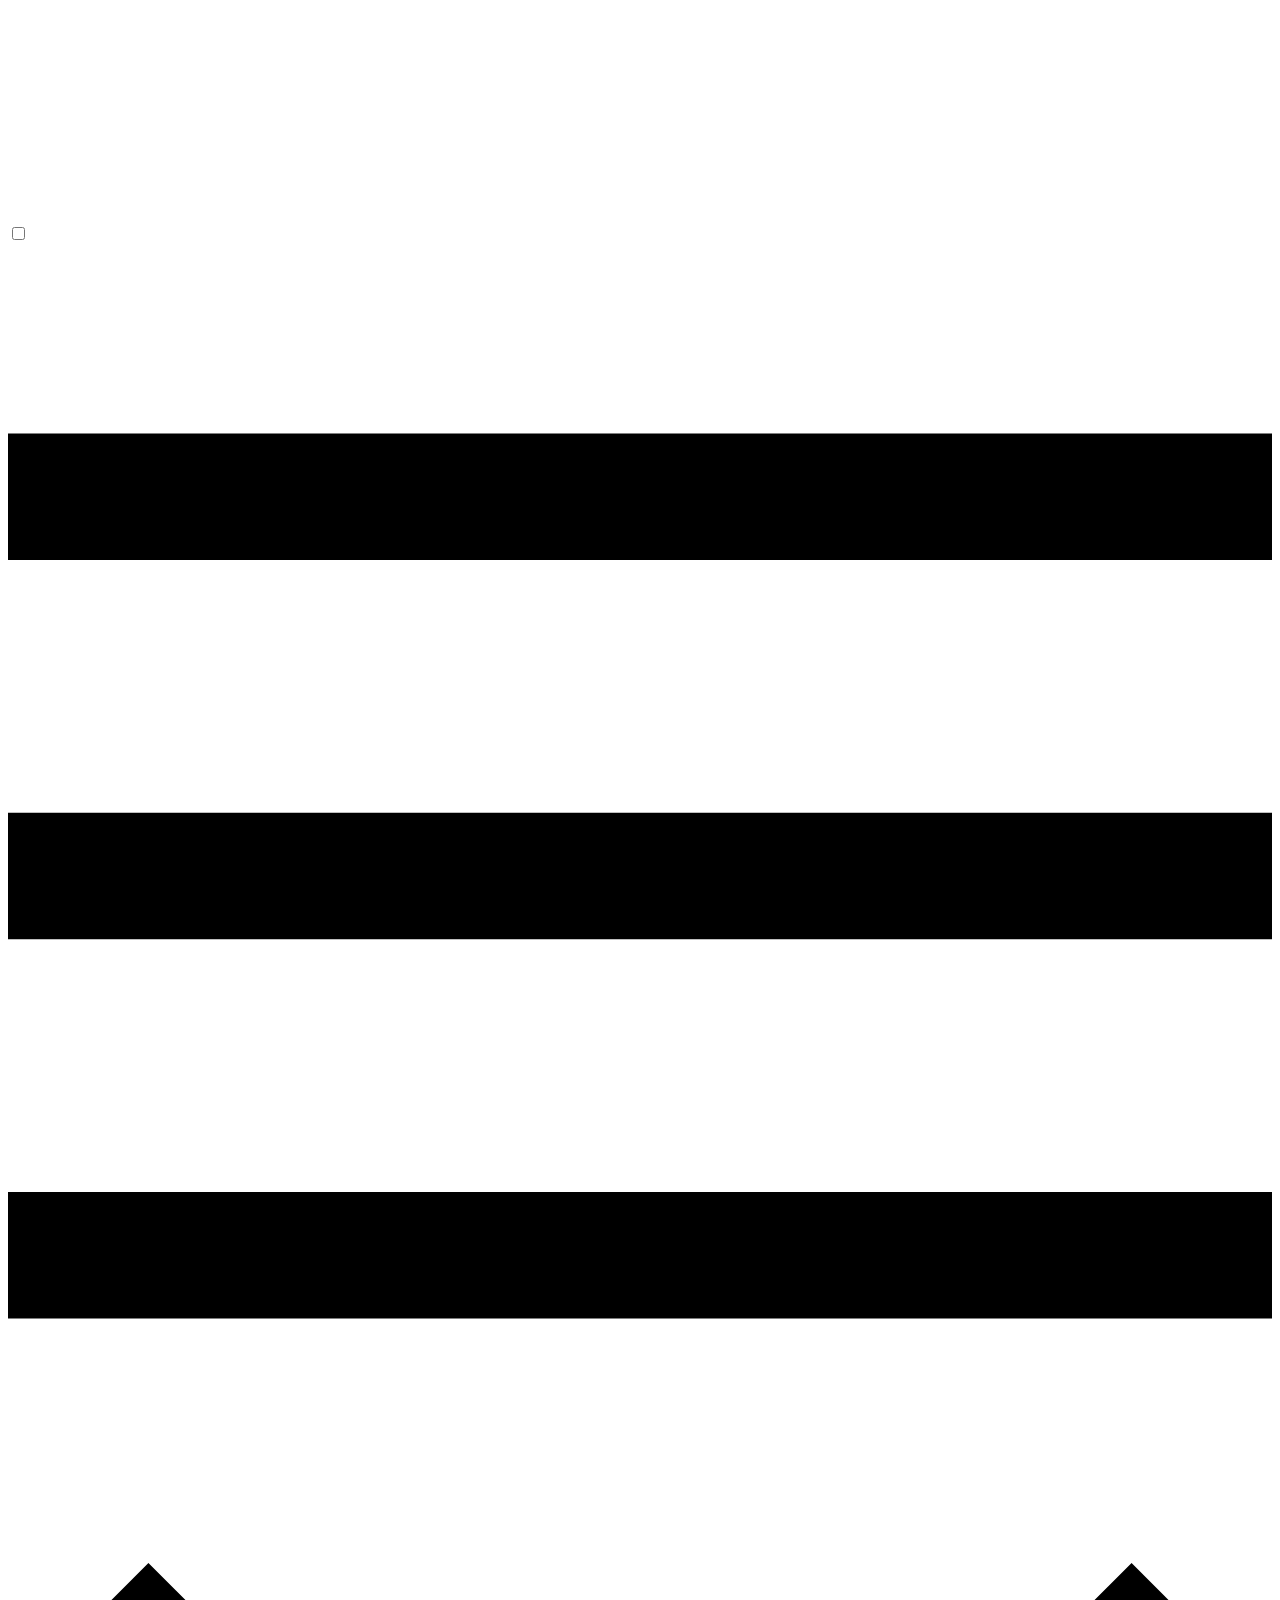
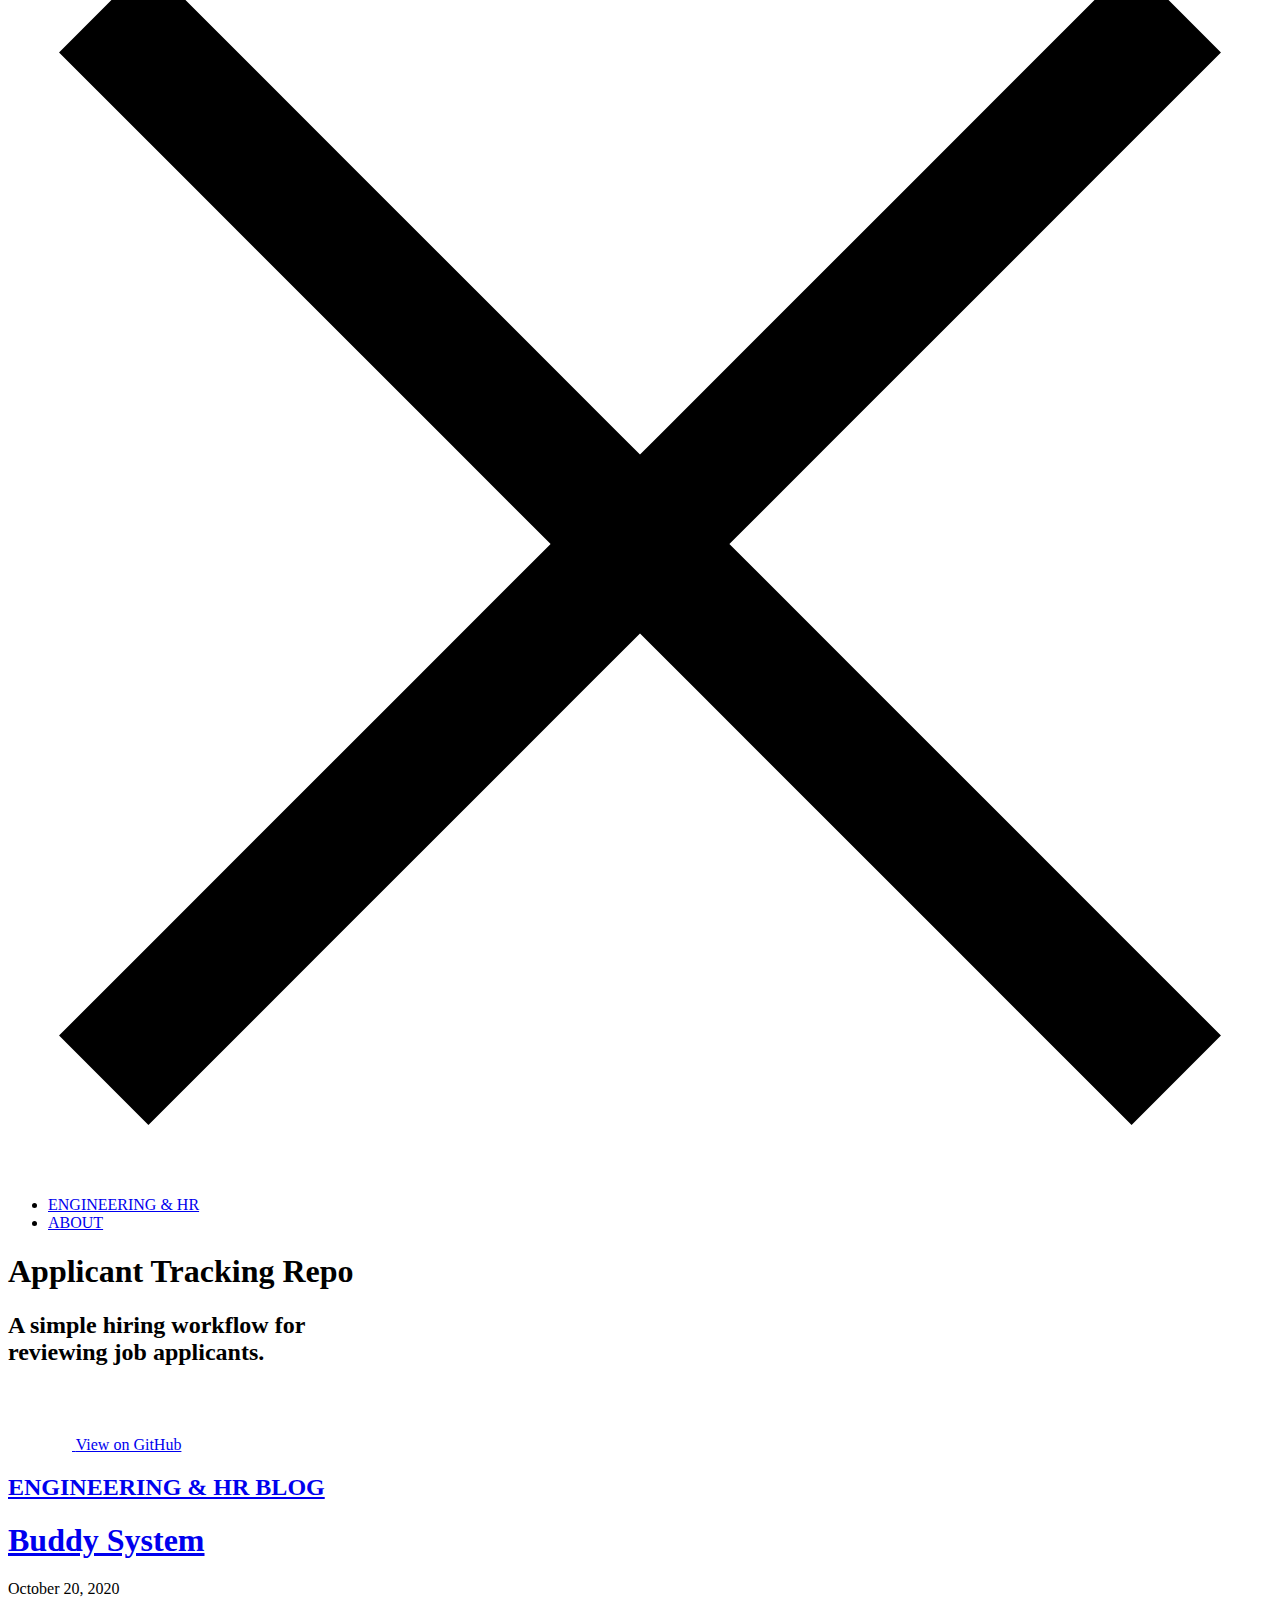
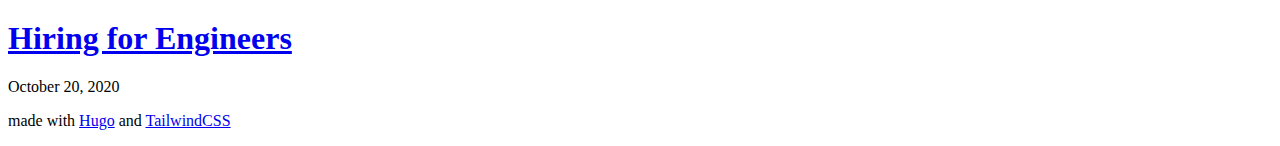
==== index.html @ 3302ef44 "Publishes to gh-pages" ====
<!DOCTYPE html>
<html lang='en-us'>
<head>
    <meta charset="utf-8" />
    <meta name="viewport" content="width=device-width, initial-scale=1" />
    <title> - Floatpoint</title><meta name="generator" content="Hugo 0.76.5" /><link rel="stylesheet" href="https://floatpoint-root.github.io/css/styles.min.99a6fdb7ff08016f06674483c7d6b3db4763f29bf529df583e78f80e638a7ce2.css" integrity="sha256-mab9t/8IAW8GZ0SDx9az20dj8pv1Kd9YPnj4DmOKfOI=">
    </head>

<body class="flex flex-col min-h-screen preload" onload="removePreload()"><header class="bg-blue flex justify-center px-4 w-full">
    
    <style type="text/css">
        input#nav-toggle:checked~label#show-button {
            display: none;
        }

        input#nav-toggle:checked~label#hide-button {
            display: flex;
        }

        input#nav-toggle:checked~#nav-menu {
            display: block;
        }
    </style>

    <nav
        class="flex items-center justify-between flex-wrap sm:max-w-screen-sm md:max-w-screen-md lg:max-w-screen-lg w-full">
        <a href="https://floatpoint-root.github.io/"
            class="bg-blue-dark hover:bg-blue-darker flex items-center px-3 py-2 my-2 rounded-sm trans-bgcolor">
            <img class="h-6" src="/images/floatpoint_logo_word.svg">
        </a>

        <input id="nav-toggle" type=checkbox class="hidden">
        <label id="show-button" for="nav-toggle" class="flex items-center block sm:hidden text-white">
            <svg class="fill-current h-4 w-4" viewBox="0 0 20 20" xmlns="http://www.w3.org/2000/svg">
                <title>Menu Open</title>
                <path d="M0 3h20v2H0V3z m0 6h20v2H0V9z m0 6h20v2H0V0z" />
            </svg>
        </label>
        <label id="hide-button" for="nav-toggle" class="flex items-center hidden text-white">
            <svg class="fill-current h-4 w-4" viewBox="0 0 20 20" xmlns="http://www.w3.org/2000/svg">
                <title>Menu Close</title>
                <polygon points="11 9 22 9 22 11 11 11 11 22 9 22 9 11 -2 11 -2 9 9 9 9 -2 11 -2"
                    transform="rotate(45 10 10)" />
            </svg>
        </label>

        <ul id="nav-menu" class="sm:flex w-full sm:w-auto hidden sm:block sm:space-x-12 pb-1 sm:pb-0">
            
            <li class="py-1">
                <a href="https://floatpoint-root.github.io/blog/" class="font-nunito text-white tracking-widest hover:aniline-white">
                    ENGINEERING & HR
                </a>
            </li>
            
            
            <li class="py-1">
                <a href="https://floatpoint-root.github.io/about/" class="font-nunito text-white tracking-widest hover:aniline-white">ABOUT</a>
            </li>
            
        </ul>
    </nav>
</header><main class="flex-1 mx-4 mt-4 sm:mt-16">
<div class='banner'>
    <div class='squares'>
        <div class='square'></div>
        <div class='square'></div>
        <div class='square'></div>
        <div class='square'></div>
        <div class='square'></div>
        <div class='square'></div>
        <div class='square'></div>
        <div class='square'></div>
        <div class='square'></div>
        <div class='square'></div>
    </div>
</div>
<div class="flex justify-center">
    <div class="bg-blue max-w-xs mb-10 sm:mb-24 overflow-hidden pt-5 rounded-lg shadow-lg w-full">
        <h1 class="font-nunito mb-4 text-center text-xl text-white tracking-wider">Applicant Tracking Repo</h1>
        <h2 class="font-nunito mb-3 text-center text-sm text-white tracking-wider">A simple hiring workflow for
            <br />reviewing job applicants.
        </h2>
        <div>
            <a class="bg-blue-dark hover:bg-blue-darker block flex justify-center items-center py-3 trans-bgcolor"
                href="https://github.com/floatpoint-team/applicant-tracking-repo">
                <img class="h-5 mr-2" src="/images/github_logo_light.png">
                <span class="text-sm text-white">View on GitHub</span>
            </a>
        </div>
    </div>
</div>
<div class="flex justify-center">
    <div class="flex flex-wrap sm:max-w-screen-sm md:max-w-screen-md xl:max-w-screen-lg xl:pl-12 w-full">
        <h2 class="mb-2 inline-block text-blue tracking-widest w-full">
            <a href="/blog/" class="hover:aniline-blue">ENGINEERING & HR BLOG</a>
        </h2>
        
        
        
        <section class="sm:max-w-screen-sm mb-4 sm:mb-10 w-full">
            <h1 class="font-nunito text-2xl sm:text-3xl text-blue-dark hover:text-blue trans-color">
                <a href="https://floatpoint-root.github.io/blog/buddy-system/">Buddy System</a>
            </h1>
            <p class="text-gray-600">October 20, 2020</p>
        </section>
        
        <section class="sm:max-w-screen-sm mb-4 sm:mb-10 w-full">
            <h1 class="font-nunito text-2xl sm:text-3xl text-blue-dark hover:text-blue trans-color">
                <a href="https://floatpoint-root.github.io/blog/hiring-for-engineers/">Hiring for Engineers</a>
            </h1>
            <p class="text-gray-600">October 20, 2020</p>
        </section>
        
        
        
    </div>
</div>

    </main><footer class="w-full text-center border-t border-gray-200 p-4 pin-b text-xs text-gray-400">
    <p>made with <a href="https://gohugo.io" class="underline hover:text-blue-400">Hugo</a> and <a href="https://tailwindcss.com" class="underline hover:text-blue-400">TailwindCSS</a></p>
</footer></body>
<script>
    function removePreload() {
        document.getElementsByClassName("preload")[0].classList.remove("preload");
    }
</script>

</html>
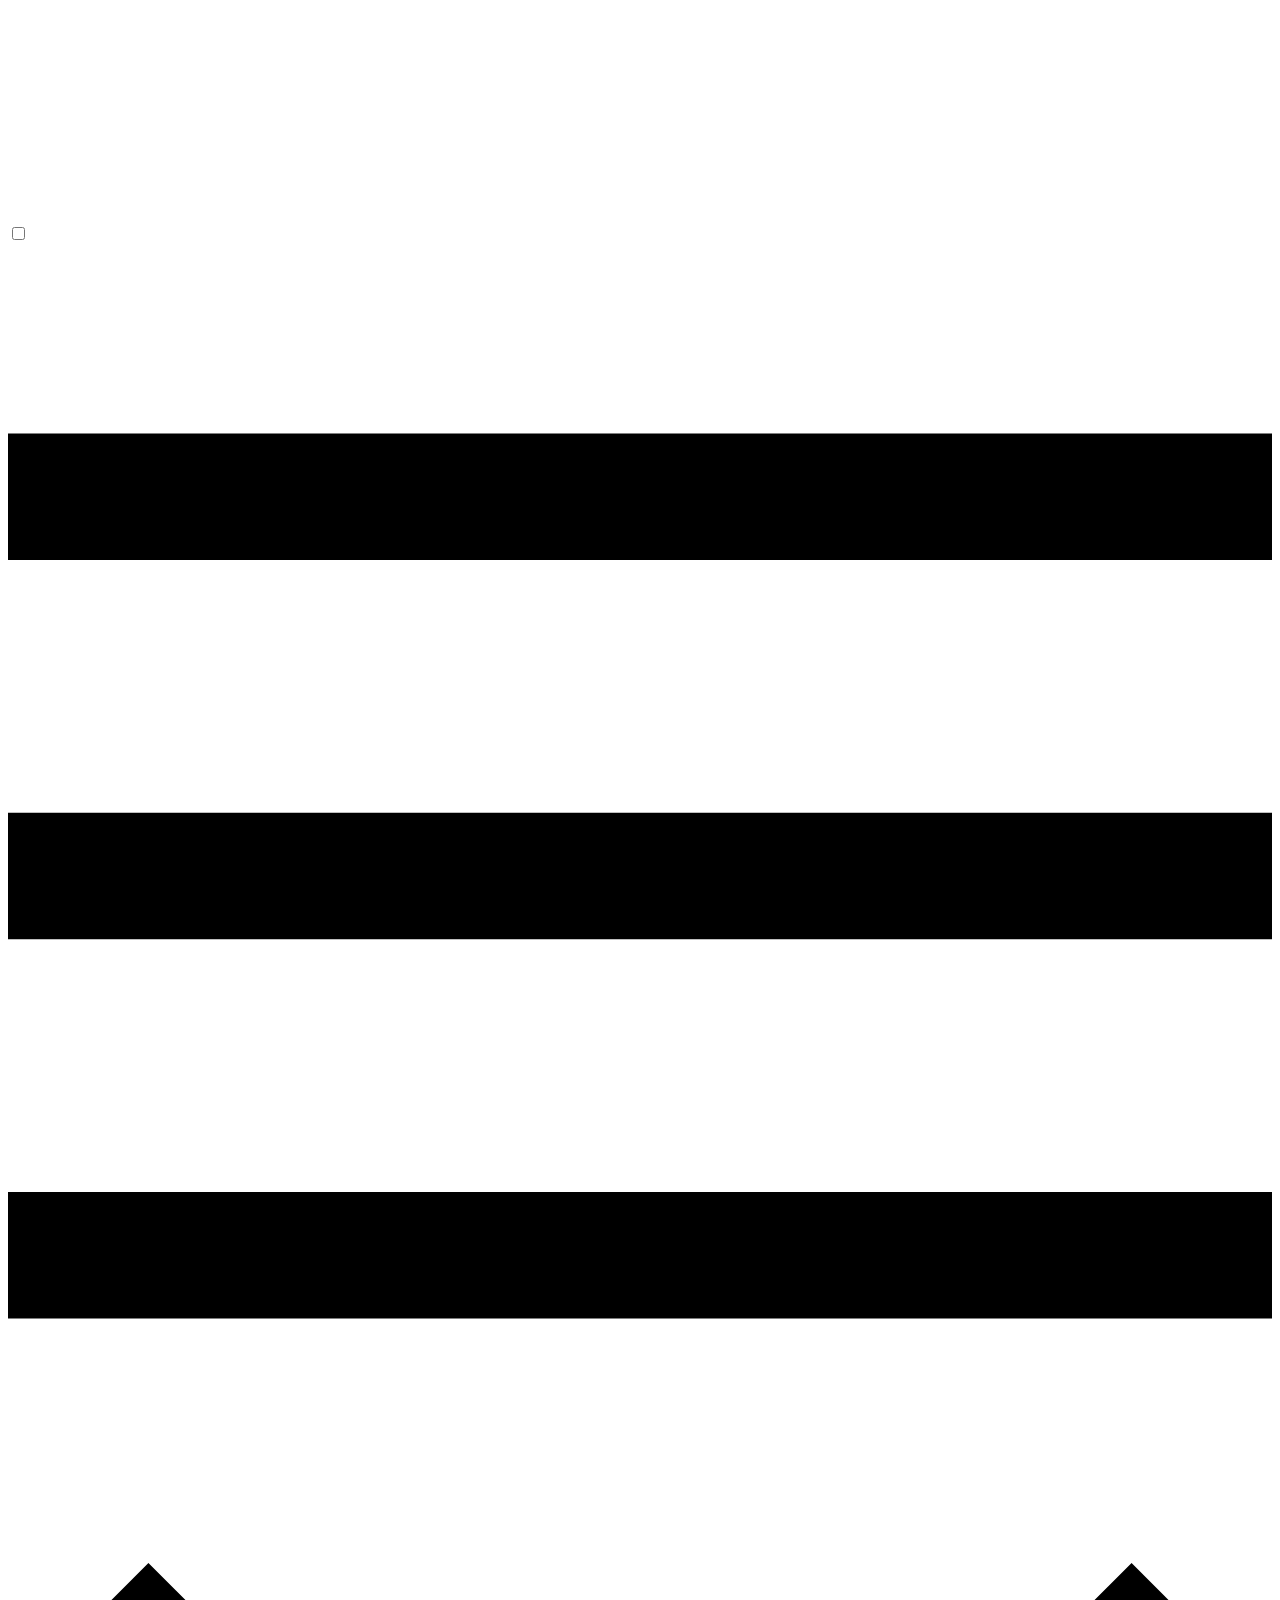
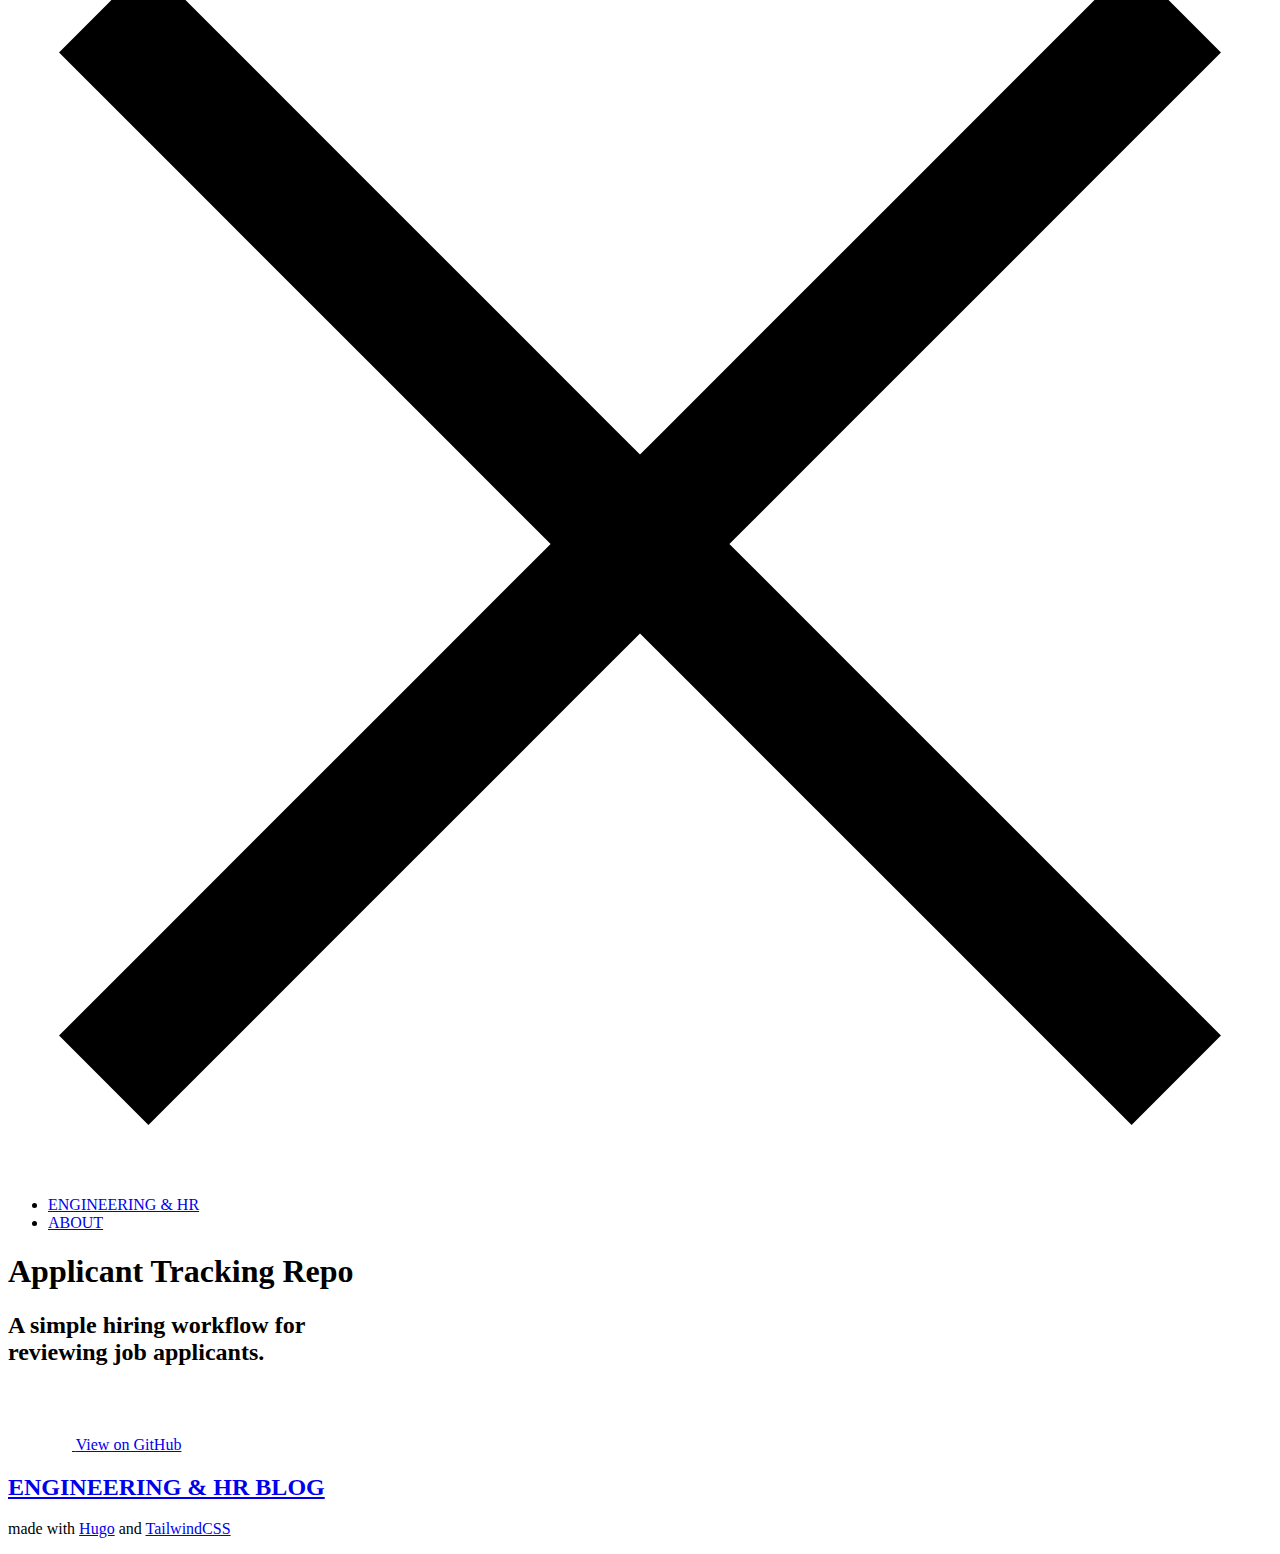
==== commit ce1d716b: "Builds site for gh-pages." ====
--- a/index.html
+++ b/index.html
@@ -3,7 +3,7 @@
 <head>
     <meta charset="utf-8" />
     <meta name="viewport" content="width=device-width, initial-scale=1" />
-    <title> - Floatpoint</title><meta name="generator" content="Hugo 0.76.5" /><link rel="stylesheet" href="https://floatpoint-root.github.io/css/styles.min.99a6fdb7ff08016f06674483c7d6b3db4763f29bf529df583e78f80e638a7ce2.css" integrity="sha256-mab9t/8IAW8GZ0SDx9az20dj8pv1Kd9YPnj4DmOKfOI=">
+    <title> - Floatpoint</title><meta name="generator" content="Hugo 0.76.5" /><link rel="stylesheet" href="https://www.floatpoint.co/css/styles.min.99a6fdb7ff08016f06674483c7d6b3db4763f29bf529df583e78f80e638a7ce2.css" integrity="sha256-mab9t/8IAW8GZ0SDx9az20dj8pv1Kd9YPnj4DmOKfOI=">
     </head>
 
 <body class="flex flex-col min-h-screen preload" onload="removePreload()"><header class="bg-blue flex justify-center px-4 w-full">
@@ -24,7 +24,7 @@
 
     <nav
         class="flex items-center justify-between flex-wrap sm:max-w-screen-sm md:max-w-screen-md lg:max-w-screen-lg w-full">
-        <a href="https://floatpoint-root.github.io/"
+        <a href="https://www.floatpoint.co/"
             class="bg-blue-dark hover:bg-blue-darker flex items-center px-3 py-2 my-2 rounded-sm trans-bgcolor">
             <img class="h-6" src="/images/floatpoint_logo_word.svg">
         </a>
@@ -47,14 +47,14 @@
         <ul id="nav-menu" class="sm:flex w-full sm:w-auto hidden sm:block sm:space-x-12 pb-1 sm:pb-0">
             
             <li class="py-1">
-                <a href="https://floatpoint-root.github.io/blog/" class="font-nunito text-white tracking-widest hover:aniline-white">
+                <a href="https://www.floatpoint.co/blog/" class="font-nunito text-white tracking-widest hover:aniline-white">
                     ENGINEERING & HR
                 </a>
             </li>
             
             
             <li class="py-1">
-                <a href="https://floatpoint-root.github.io/about/" class="font-nunito text-white tracking-widest hover:aniline-white">ABOUT</a>
+                <a href="https://www.floatpoint.co/about/" class="font-nunito text-white tracking-widest hover:aniline-white">ABOUT</a>
             </li>
             
         </ul>
@@ -97,22 +97,6 @@
         
         
         
-        <section class="sm:max-w-screen-sm mb-4 sm:mb-10 w-full">
-            <h1 class="font-nunito text-2xl sm:text-3xl text-blue-dark hover:text-blue trans-color">
-                <a href="https://floatpoint-root.github.io/blog/buddy-system/">Buddy System</a>
-            </h1>
-            <p class="text-gray-600">October 20, 2020</p>
-        </section>
-        
-        <section class="sm:max-w-screen-sm mb-4 sm:mb-10 w-full">
-            <h1 class="font-nunito text-2xl sm:text-3xl text-blue-dark hover:text-blue trans-color">
-                <a href="https://floatpoint-root.github.io/blog/hiring-for-engineers/">Hiring for Engineers</a>
-            </h1>
-            <p class="text-gray-600">October 20, 2020</p>
-        </section>
-        
-        
-        
     </div>
 </div>
 
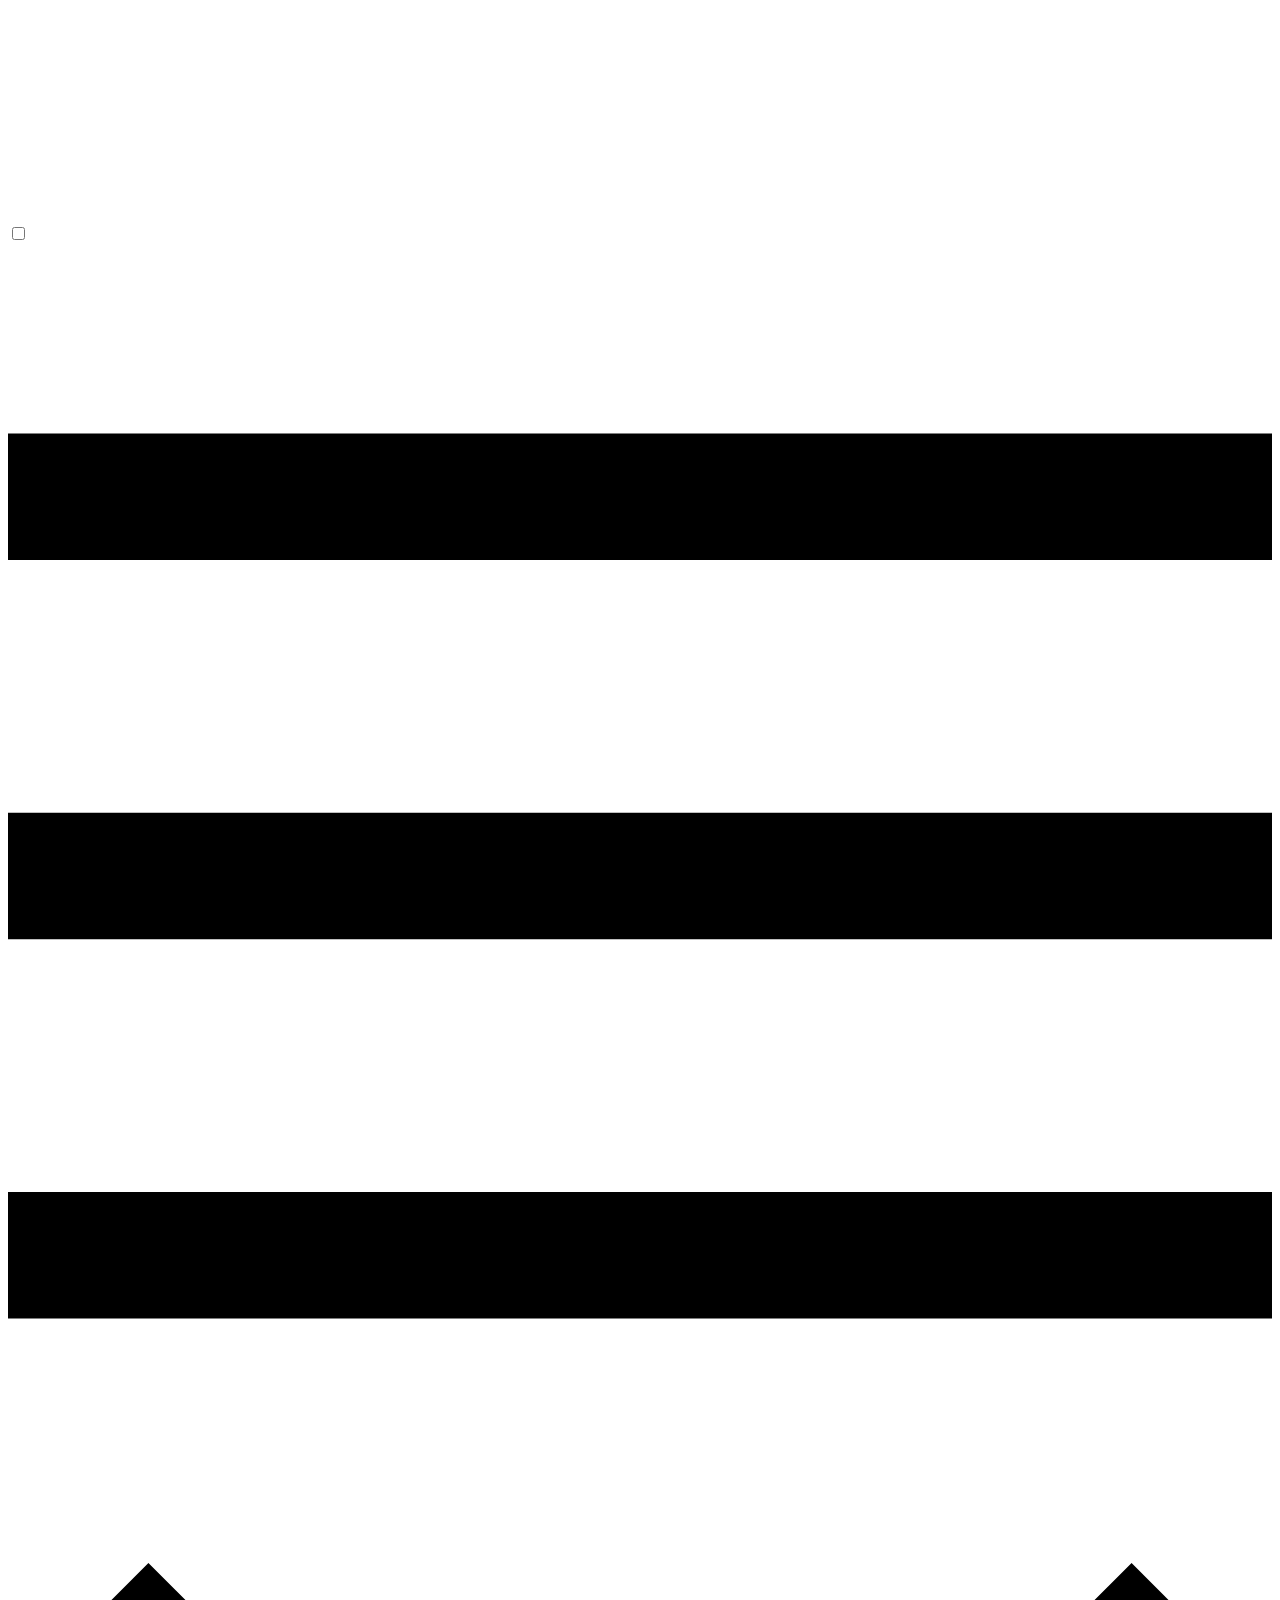
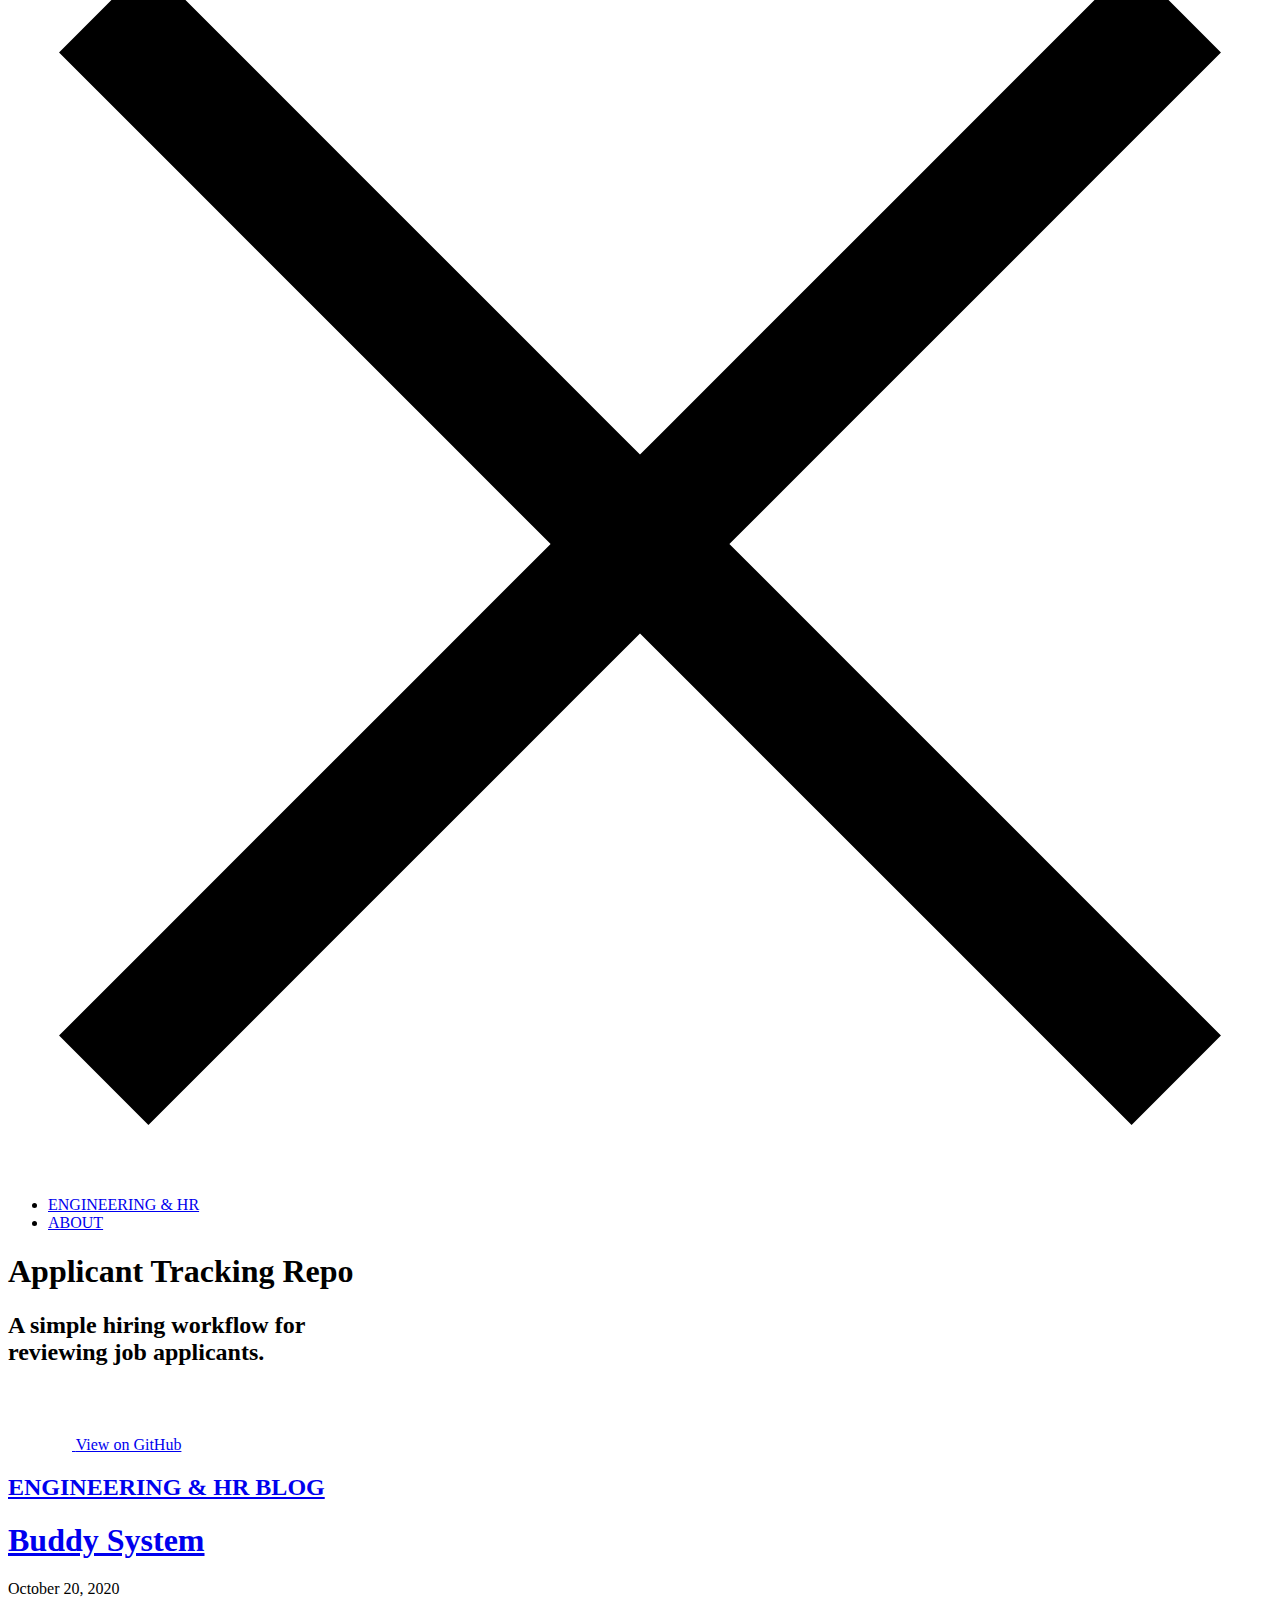
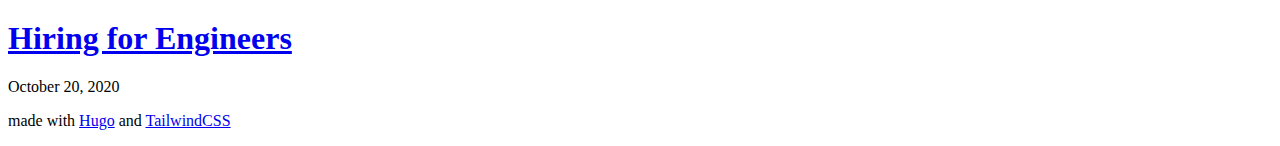
==== commit d9dd11e2: "Builds site for gh-pages." ====
--- a/index.html
+++ b/index.html
@@ -3,7 +3,7 @@
 <head>
     <meta charset="utf-8" />
     <meta name="viewport" content="width=device-width, initial-scale=1" />
-    <title> - Floatpoint</title><meta name="generator" content="Hugo 0.76.5" /><link rel="stylesheet" href="https://www.floatpoint.co/css/styles.min.99a6fdb7ff08016f06674483c7d6b3db4763f29bf529df583e78f80e638a7ce2.css" integrity="sha256-mab9t/8IAW8GZ0SDx9az20dj8pv1Kd9YPnj4DmOKfOI=">
+    <title> - Floatpoint</title><meta name="generator" content="Hugo 0.76.5" /><link rel="stylesheet" href="https://www.floatpoint.co/css/styles.min.adcc16f3be507ae4ac4b7a5fb29fa0feaa19655e3a92c825ee95a5a8df0231c4.css" integrity="sha256-rcwW875QeuSsS3pfsp+g/qoZZV46ksgl7pWlqN8CMcQ=">
     </head>
 
 <body class="flex flex-col min-h-screen preload" onload="removePreload()"><header class="bg-blue flex justify-center px-4 w-full">
@@ -75,16 +75,19 @@
     </div>
 </div>
 <div class="flex justify-center">
-    <div class="bg-blue max-w-xs mb-10 sm:mb-24 overflow-hidden pt-5 rounded-lg shadow-lg w-full">
-        <h1 class="font-nunito mb-4 text-center text-xl text-white tracking-wider">Applicant Tracking Repo</h1>
-        <h2 class="font-nunito mb-3 text-center text-sm text-white tracking-wider">A simple hiring workflow for
+    <div class="bg-blue max-w-xs sm:max-w-md mb-10 sm:mb-24 overflow-hidden pt-5 rounded-lg shadow-lg w-full">
+        <h1 class="font-nunito mb-4 text-center text-xl sm:text-3xl text-white tracking-wider">Applicant Tracking Repo
+        </h1>
+        <h2 class="font-nunito mb-3 sm:mb-4 text-center text-sm sm:text-lg text-white tracking-wider">A simple hiring
+            workflow
+            for
             <br />reviewing job applicants.
         </h2>
         <div>
             <a class="bg-blue-dark hover:bg-blue-darker block flex justify-center items-center py-3 trans-bgcolor"
                 href="https://github.com/floatpoint-team/applicant-tracking-repo">
                 <img class="h-5 mr-2" src="/images/github_logo_light.png">
-                <span class="text-sm text-white">View on GitHub</span>
+                <span class="text-sm text-white tracking-wider">View on GitHub</span>
             </a>
         </div>
     </div>
@@ -94,6 +97,22 @@
         <h2 class="mb-2 inline-block text-blue tracking-widest w-full">
             <a href="/blog/" class="hover:aniline-blue">ENGINEERING & HR BLOG</a>
         </h2>
+        
+        
+        
+        <section class="sm:max-w-screen-sm mb-4 sm:mb-10 w-full">
+            <h1 class="font-nunito text-2xl sm:text-3xl text-blue-dark hover:text-blue trans-color">
+                <a href="https://www.floatpoint.co/blog/buddy-system/">Buddy System</a>
+            </h1>
+            <p class="text-gray-600">October 20, 2020</p>
+        </section>
+        
+        <section class="sm:max-w-screen-sm mb-4 sm:mb-10 w-full">
+            <h1 class="font-nunito text-2xl sm:text-3xl text-blue-dark hover:text-blue trans-color">
+                <a href="https://www.floatpoint.co/blog/hiring-for-engineers/">Hiring for Engineers</a>
+            </h1>
+            <p class="text-gray-600">October 20, 2020</p>
+        </section>
         
         
         
